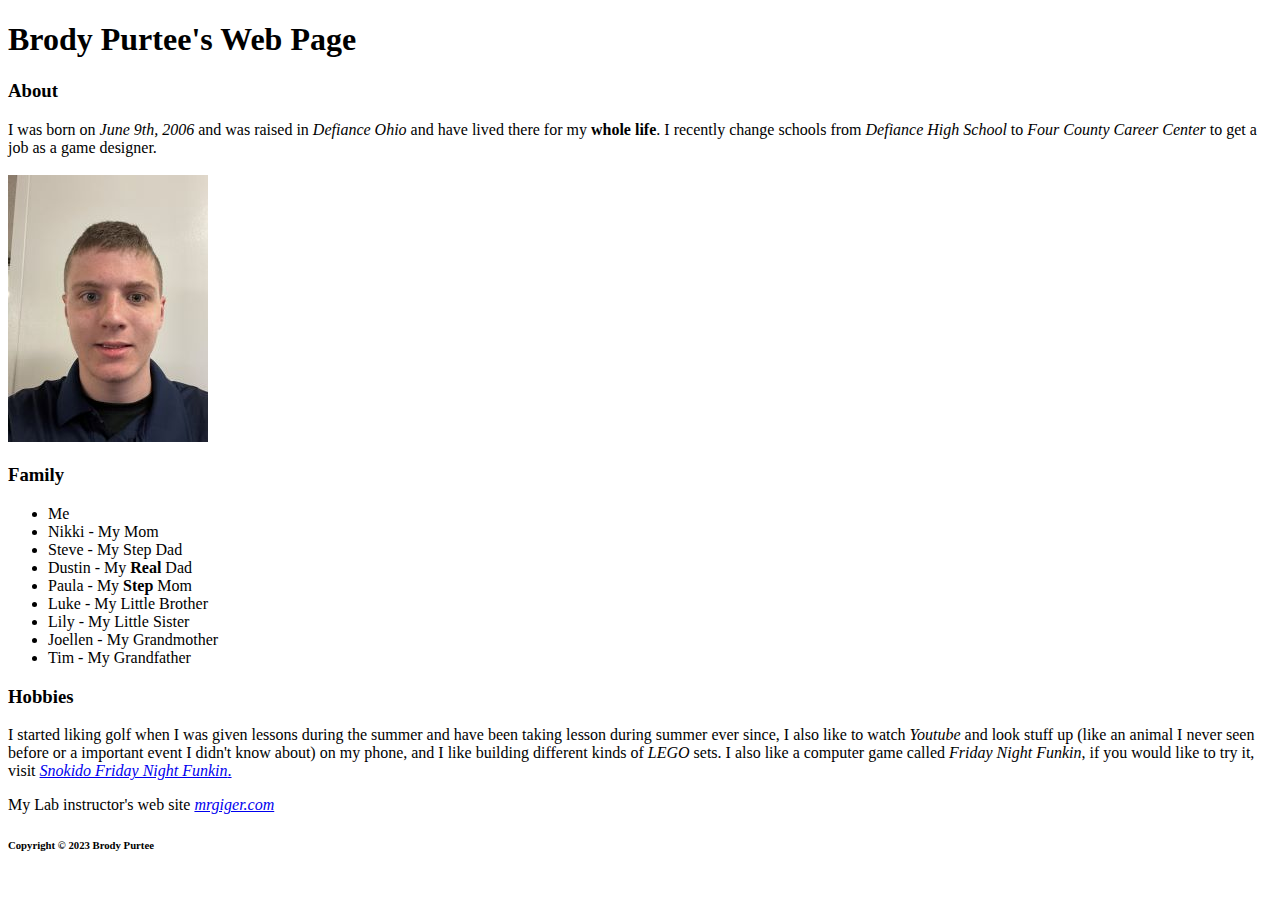
==== index.html @ caa43f3e "Added two links too diffrent sites." ====
<!DOCTYPE html>

<html lang="en">

<!--The head section contains information ABOUT our web page-->
    <head>
        <meta charset="UTF-8">
        <meta name="description" content="This is a page about Brody Purtee">
        <meta name="keywords" content="Brody, Purtee, Brody Purtee, Four County Career Center">
        <title>Brody Purtee's Web Page</title>
    </head>

    <!--The body contains the displayed content of our web page-->
  
    <body>
        <h1>Brody Purtee's Web Page</h1>
        
        <h3>About</h3>

        <p>
            I was born on <em>June 9th, 2006</em> and was raised in <em>Defiance Ohio</em>
            and have lived there for my <strong>whole life</strong>. I recently change schools
            from <em>Defiance High School</em> to <em>Four County Career Center</em> to get 
            a job as a game designer. <br><br>
            <img src="images/brody.jpg" alt="Brody smiling." height="267" width="200">
        </p>


        <h3>Family</h3>
      
        <ul>
           <li>Me</li>
           <li>Nikki - My Mom</li>
           <li>Steve - My Step Dad</li>
           <li>Dustin - My <Strong>Real</Strong> Dad</li>
           <li>Paula - My <strong>Step</strong> Mom</li>
           <li>Luke - My Little Brother</li>
           <li>Lily - My Little Sister</li>
           <li>Joellen - My Grandmother</li>
           <li>Tim - My Grandfather</li>
        </ul> 
    

        <h3>Hobbies</h3>
        
        <p>
            I started liking golf when I was given lessons during the summer 
            and have been taking lesson during summer ever since, I also like to watch 
            <em>Youtube</em> and look stuff up (like an animal I never seen before
            or a important event I didn't know about) on my phone,
            and I like building different kinds of <em>LEGO</em> sets.
            I also like a computer game called <em>Friday Night Funkin</em>, if
            you would like to try it, visit <a href="https://www.snokido.com/game/friday-night-funkin"> 
             <em>Snokido Friday Night Funkin</em>.</a>
        </p>

        <p>My Lab instructor's web site <a href="https://mrgeiger.com/"><em>mrgiger.com</em></a></p>

        <h6>Copyright &copy; 2023 Brody Purtee</h6>
        
    </body>

</html>
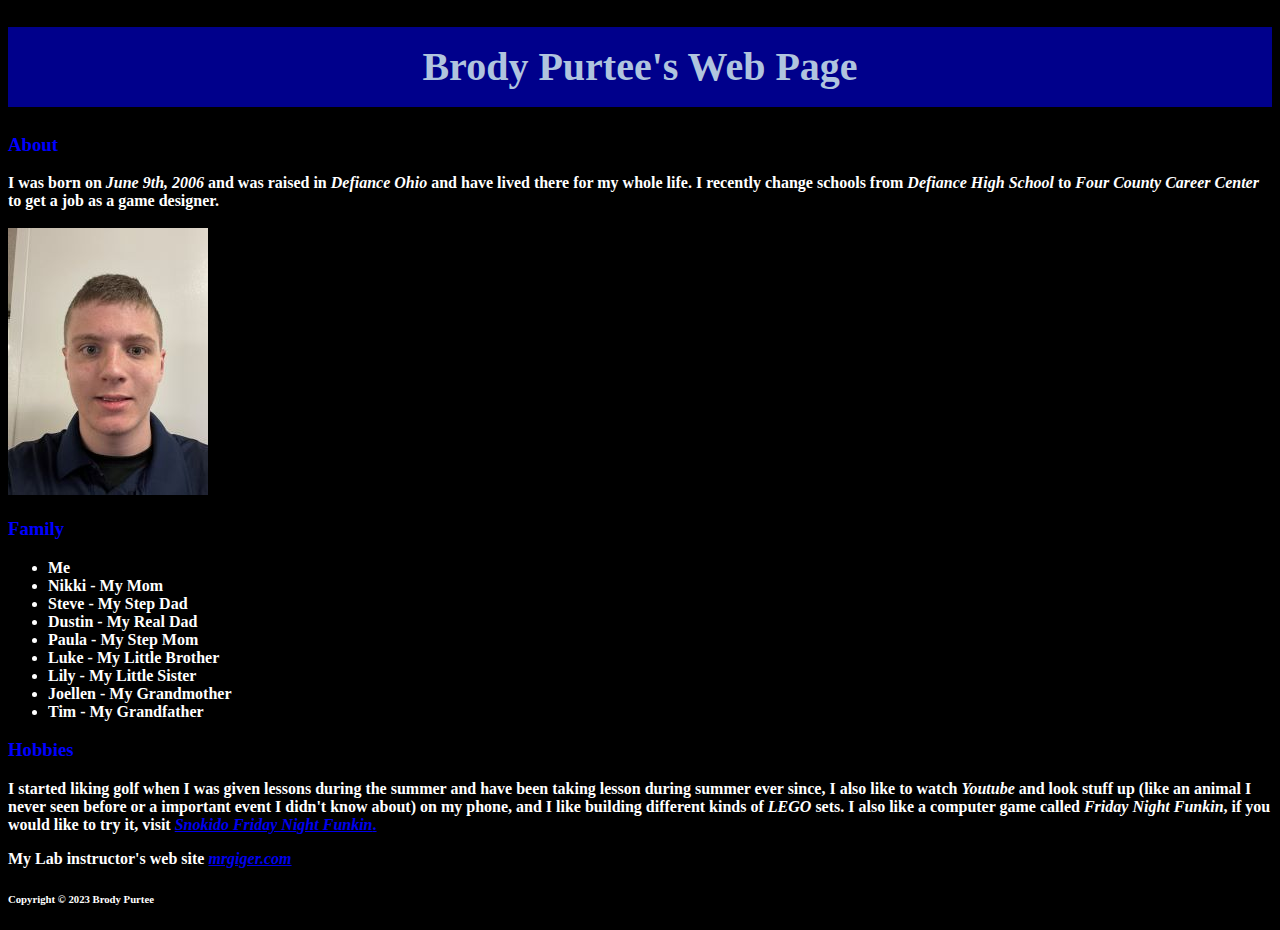
==== commit a6833a2e: "added styles" ====
--- a/index.html
+++ b/index.html
@@ -8,6 +8,7 @@
         <meta name="description" content="This is a page about Brody Purtee">
         <meta name="keywords" content="Brody, Purtee, Brody Purtee, Four County Career Center">
         <title>Brody Purtee's Web Page</title>
+        <link rel="stylesheet" href="mystyle.css">
     </head>
 
     <!--The body contains the displayed content of our web page-->
--- a/mystyle.css
+++ b/mystyle.css
@@ -0,0 +1,20 @@
+h1 {
+    color:lightsteelblue;
+    background-color: darkblue;
+    text-align: center;
+    font: bold 2.5em/2em Georgia, 'Times New Roman', Times, serif;
+}
+
+h3 {
+    color: blue;
+    
+}
+
+
+
+body {
+    background-color: black;
+    color: white;
+    font-size: 1em;
+    font-weight: bold;
+}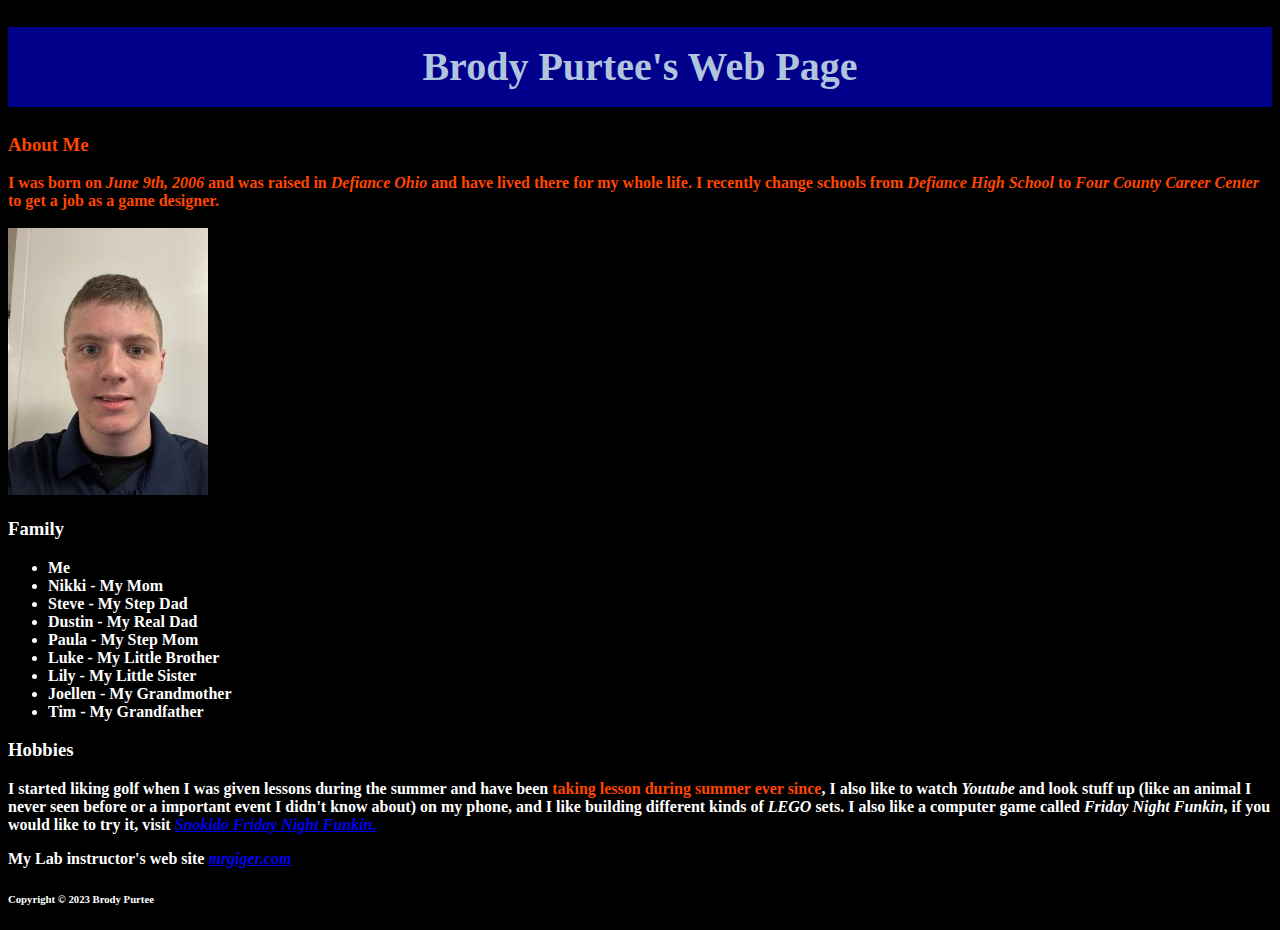
==== commit a36cbe36: "modded index and styles" ====
--- a/index.html
+++ b/index.html
@@ -16,7 +16,8 @@
     <body>
         <h1>Brody Purtee's Web Page</h1>
         
-        <h3>About</h3>
+        <div id="aboutmeSection">
+        <h3>About Me</h3>
 
         <p>
             I was born on <em>June 9th, 2006</em> and was raised in <em>Defiance Ohio</em>
@@ -25,6 +26,7 @@
             a job as a game designer. <br><br>
             <img src="images/brody.jpg" alt="Brody smiling." height="267" width="200">
         </p>
+        </div>
 
 
         <h3>Family</h3>
@@ -46,7 +48,7 @@
         
         <p>
             I started liking golf when I was given lessons during the summer 
-            and have been taking lesson during summer ever since, I also like to watch 
+            and have been <spam id="importantThingtoKnow">taking lesson during summer ever since</spam>, I also like to watch 
             <em>Youtube</em> and look stuff up (like an animal I never seen before
             or a important event I didn't know about) on my phone,
             and I like building different kinds of <em>LEGO</em> sets.
--- a/mystyle.css
+++ b/mystyle.css
@@ -5,10 +5,7 @@
     font: bold 2.5em/2em Georgia, 'Times New Roman', Times, serif;
 }
 
-h3 {
-    color: blue;
-    
-}
+
 
 
 
@@ -17,4 +14,13 @@
     color: white;
     font-size: 1em;
     font-weight: bold;
+}
+
+#aboutmeSection {
+    color: orangered;
+}
+
+#importantThingtoKnow {
+    color: orangered;
+    font-weight: bold;
 }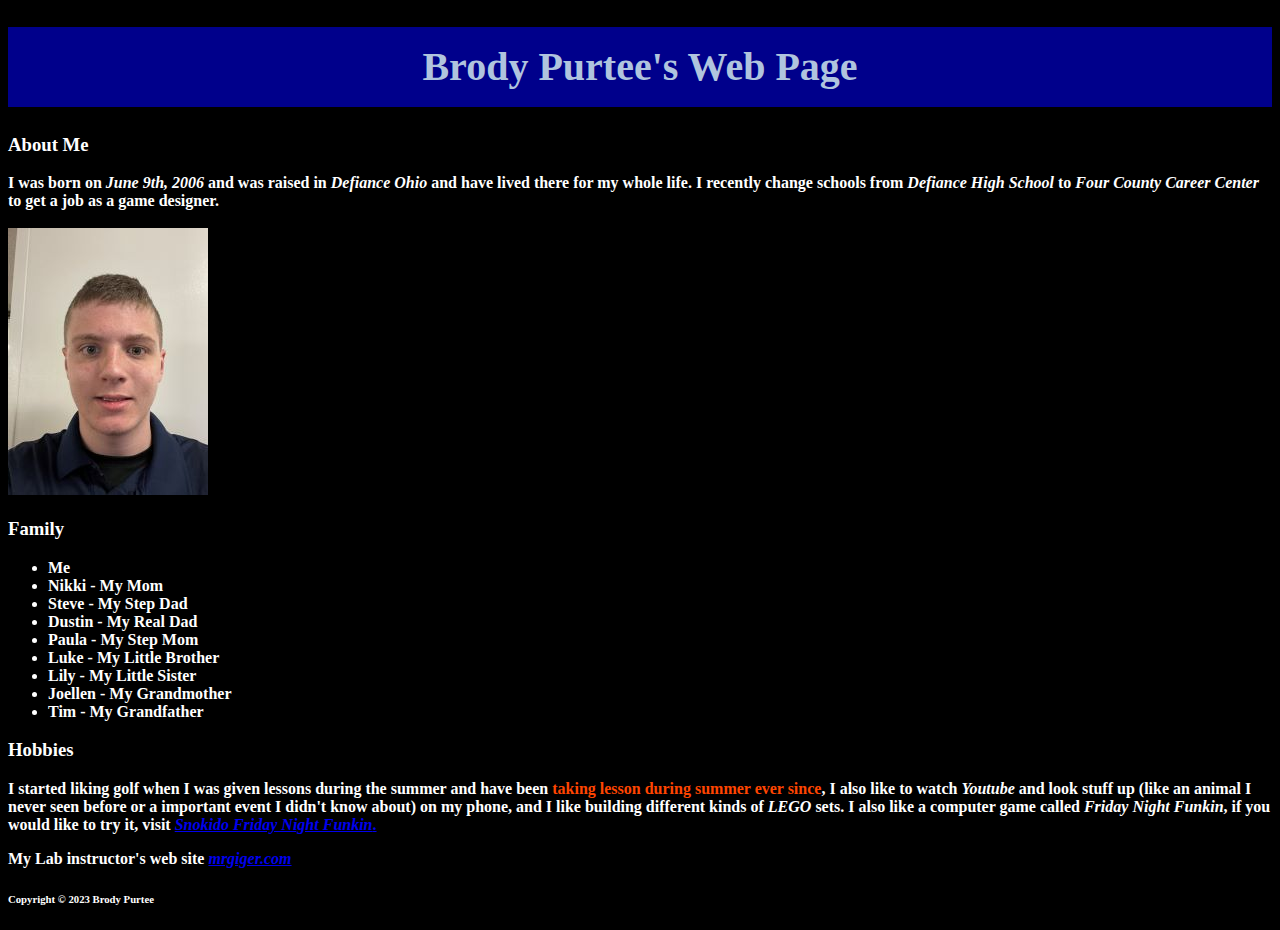
==== commit 3f04ca18: "added sections and deleted aboutmeSection" ====
--- a/index.html
+++ b/index.html
@@ -14,52 +14,62 @@
     <!--The body contains the displayed content of our web page-->
   
     <body>
-        <h1>Brody Purtee's Web Page</h1>
+        <header> 
+            <h1>Brody Purtee's Web Page</h1>
+        </header>
         
-        <div id="aboutmeSection">
-        <h3>About Me</h3>
+        
+        <main> 
+            
+            <section>
+                <h3>About Me</h3>
 
-        <p>
-            I was born on <em>June 9th, 2006</em> and was raised in <em>Defiance Ohio</em>
-            and have lived there for my <strong>whole life</strong>. I recently change schools
-            from <em>Defiance High School</em> to <em>Four County Career Center</em> to get 
-            a job as a game designer. <br><br>
-            <img src="images/brody.jpg" alt="Brody smiling." height="267" width="200">
-        </p>
-        </div>
+                <p>
+                    I was born on <em>June 9th, 2006</em> and was raised in <em>Defiance Ohio</em>
+                    and have lived there for my <strong>whole life</strong>. I recently change schools
+                    from <em>Defiance High School</em> to <em>Four County Career Center</em> to get 
+                    a job as a game designer. <br><br>
+                    <img src="images/brody.jpg" alt="Brody smiling." height="267" width="200">
+                </p>
+            </section>
 
+            <section>
+                <h3>Family</h3>
+            
+                <ul>
+                <li>Me</li>
+                <li>Nikki - My Mom</li>
+                <li>Steve - My Step Dad</li>
+                <li>Dustin - My <Strong>Real</Strong> Dad</li>
+                <li>Paula - My <strong>Step</strong> Mom</li>
+                <li>Luke - My Little Brother</li>
+                <li>Lily - My Little Sister</li>
+                <li>Joellen - My Grandmother</li>
+                <li>Tim - My Grandfather</li>
+                </ul> 
+            </section>
 
-        <h3>Family</h3>
-      
-        <ul>
-           <li>Me</li>
-           <li>Nikki - My Mom</li>
-           <li>Steve - My Step Dad</li>
-           <li>Dustin - My <Strong>Real</Strong> Dad</li>
-           <li>Paula - My <strong>Step</strong> Mom</li>
-           <li>Luke - My Little Brother</li>
-           <li>Lily - My Little Sister</li>
-           <li>Joellen - My Grandmother</li>
-           <li>Tim - My Grandfather</li>
-        </ul> 
-    
+            <section>
+            <h3>Hobbies</h3>
+            
+                <p>
+                    I started liking golf when I was given lessons during the summer 
+                    and have been <spam id="importantThingtoKnow">taking lesson during summer ever since</spam>, I also like to watch 
+                    <em>Youtube</em> and look stuff up (like an animal I never seen before
+                    or a important event I didn't know about) on my phone,
+                    and I like building different kinds of <em>LEGO</em> sets.
+                    I also like a computer game called <em>Friday Night Funkin</em>, if
+                    you would like to try it, visit <a href="https://www.snokido.com/game/friday-night-funkin"> 
+                    <em>Snokido Friday Night Funkin</em>.</a>
+                </p>
+            </section>
+        </main>
+       
+        <footer> 
+            <p>My Lab instructor's web site <a href="https://mrgeiger.com/"><em>mrgiger.com</em></a></p>
 
-        <h3>Hobbies</h3>
-        
-        <p>
-            I started liking golf when I was given lessons during the summer 
-            and have been <spam id="importantThingtoKnow">taking lesson during summer ever since</spam>, I also like to watch 
-            <em>Youtube</em> and look stuff up (like an animal I never seen before
-            or a important event I didn't know about) on my phone,
-            and I like building different kinds of <em>LEGO</em> sets.
-            I also like a computer game called <em>Friday Night Funkin</em>, if
-            you would like to try it, visit <a href="https://www.snokido.com/game/friday-night-funkin"> 
-             <em>Snokido Friday Night Funkin</em>.</a>
-        </p>
-
-        <p>My Lab instructor's web site <a href="https://mrgeiger.com/"><em>mrgiger.com</em></a></p>
-
-        <h6>Copyright &copy; 2023 Brody Purtee</h6>
+            <h6>Copyright &copy; 2023 Brody Purtee</h6> 
+        </footer>
         
     </body>
 
--- a/mystyle.css
+++ b/mystyle.css
@@ -16,9 +16,6 @@
     font-weight: bold;
 }
 
-#aboutmeSection {
-    color: orangered;
-}
 
 #importantThingtoKnow {
     color: orangered;
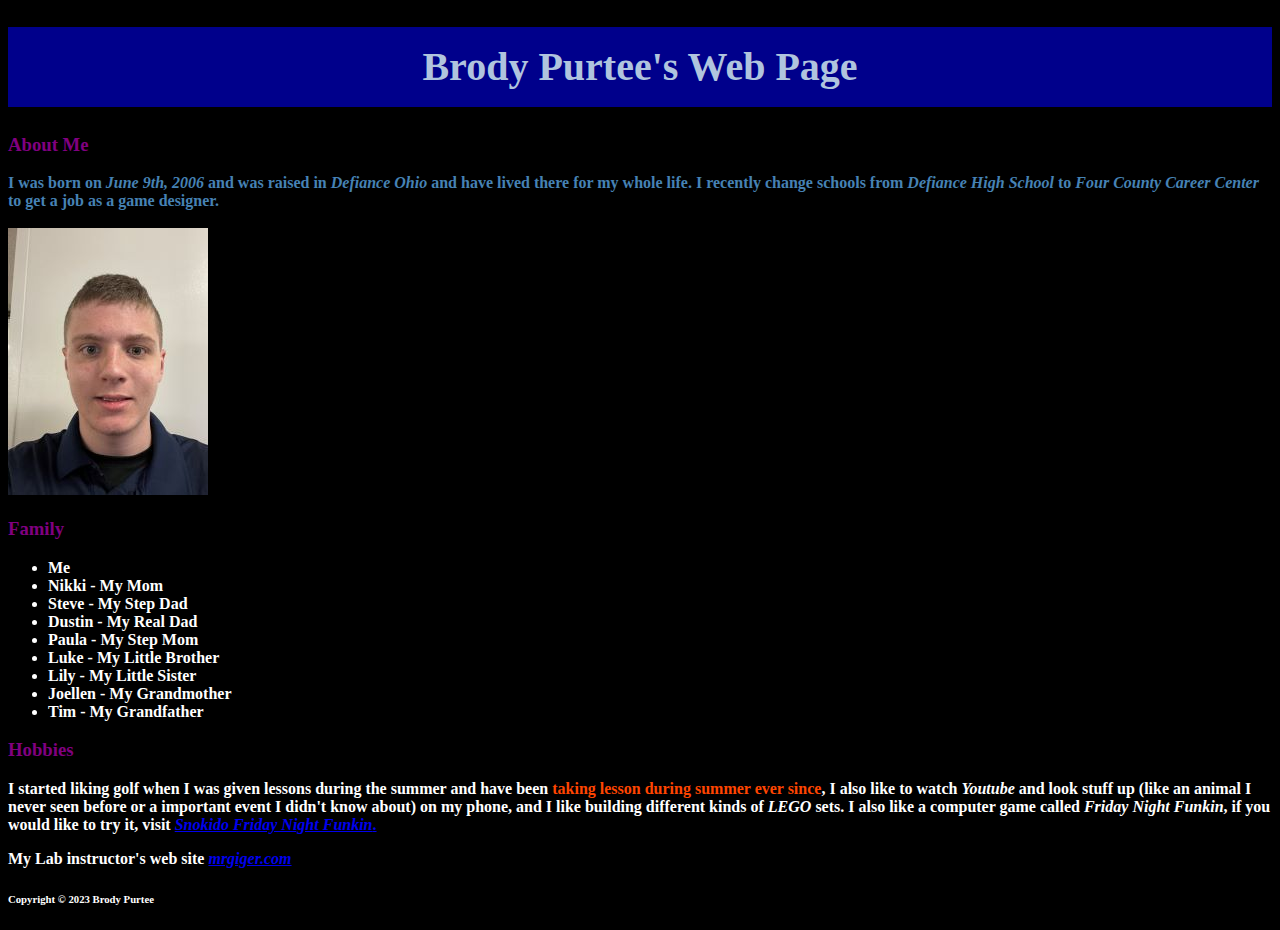
==== commit 20e34e63: "Seperated the sections in index" ====
--- a/index.html
+++ b/index.html
@@ -21,7 +21,7 @@
         
         <main> 
             
-            <section>
+            <section1>
                 <h3>About Me</h3>
 
                 <p>
@@ -31,9 +31,9 @@
                     a job as a game designer. <br><br>
                     <img src="images/brody.jpg" alt="Brody smiling." height="267" width="200">
                 </p>
-            </section>
+            </section1>
 
-            <section>
+            <section2>
                 <h3>Family</h3>
             
                 <ul>
@@ -47,10 +47,10 @@
                 <li>Joellen - My Grandmother</li>
                 <li>Tim - My Grandfather</li>
                 </ul> 
-            </section>
+            </section2>
 
-            <section>
-            <h3>Hobbies</h3>
+            <section3>
+                <h3>Hobbies</h3>
             
                 <p>
                     I started liking golf when I was given lessons during the summer 
@@ -62,7 +62,7 @@
                     you would like to try it, visit <a href="https://www.snokido.com/game/friday-night-funkin"> 
                     <em>Snokido Friday Night Funkin</em>.</a>
                 </p>
-            </section>
+            </section3>
         </main>
        
         <footer> 
--- a/mystyle.css
+++ b/mystyle.css
@@ -6,8 +6,19 @@
 }
 
 
+h3 {
+    Color: Purple;
+    font: bold 2em ;
+}
 
 
+p{
+    font-family:Cambria, Cochin, Georgia, Times, 'Times New Roman', serif
+}
+
+section1{
+color: steelblue
+}
 
 body {
     background-color: black;
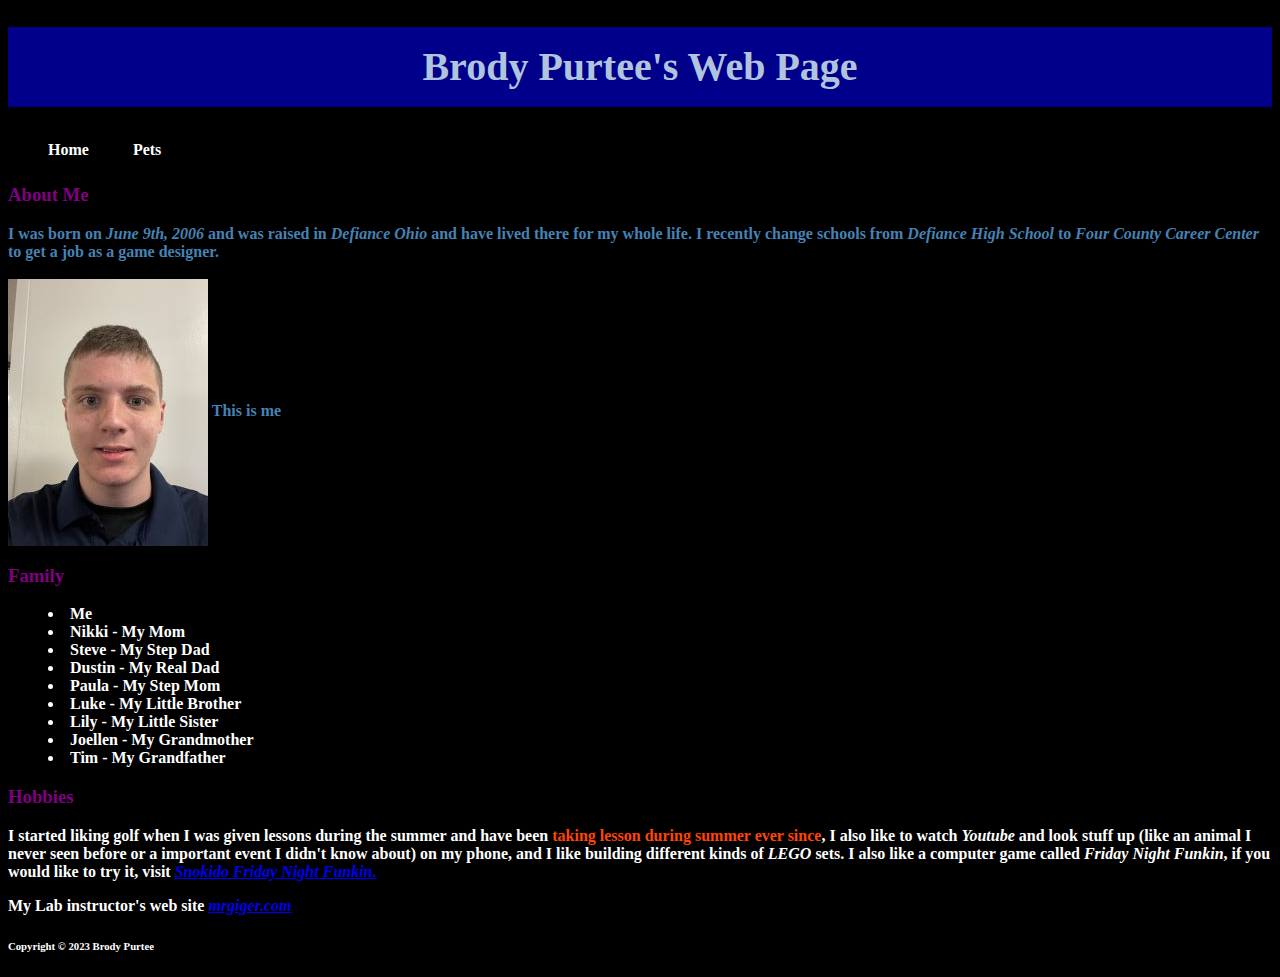
==== commit f54ad759: "added pets.html and changed index.html" ====
--- a/index.html
+++ b/index.html
@@ -18,6 +18,12 @@
             <h1>Brody Purtee's Web Page</h1>
         </header>
         
+        <nav>
+            <ul>
+                <li><a href="index.html" title = "Home Page">Home</a></li>
+                <li><a href="pets.html" title = "Pets">Pets</a></li>
+            </ul>
+        </nav>
         
         <main> 
             
@@ -29,7 +35,7 @@
                     and have lived there for my <strong>whole life</strong>. I recently change schools
                     from <em>Defiance High School</em> to <em>Four County Career Center</em> to get 
                     a job as a game designer. <br><br>
-                    <img src="images/brody.jpg" alt="Brody smiling." height="267" width="200">
+                    <img src="images/brody.jpg" alt="Brody smiling." height="267" width="200"> This is me
                 </p>
             </section1>
 
--- a/mystyle.css
+++ b/mystyle.css
@@ -3,6 +3,17 @@
     background-color: darkblue;
     text-align: center;
     font: bold 2.5em/2em Georgia, 'Times New Roman', Times, serif;
+}
+
+img
+{
+ vertical-align: middle;
+}
+
+ul
+{
+    list-style-type: disc;
+    list-style-position: inside;
 }
 
 
@@ -11,6 +22,9 @@
     font: bold 2em ;
 }
 
+h2 {
+    color: gold;
+}
 
 p{
     font-family:Cambria, Cochin, Georgia, Times, 'Times New Roman', serif
@@ -31,4 +45,38 @@
 #importantThingtoKnow {
     color: orangered;
     font-weight: bold;
+}
+
+nav
+{
+    background-color: black;
+    line-height: 200%;
+    display: block;
+}
+
+nav li
+{
+    display: inline;
+    padding-right: 40px;
+    list-style-type: none;
+}
+
+nav a:link
+{
+    color:white;
+    text-decoration: none;
+}
+nav a:visited
+{
+    color:white;
+}
+
+nav a:hover
+{
+    text-decoration: underline;
+}
+nav a:active
+{
+    color: red;
+    text-decoration: underline;
 }